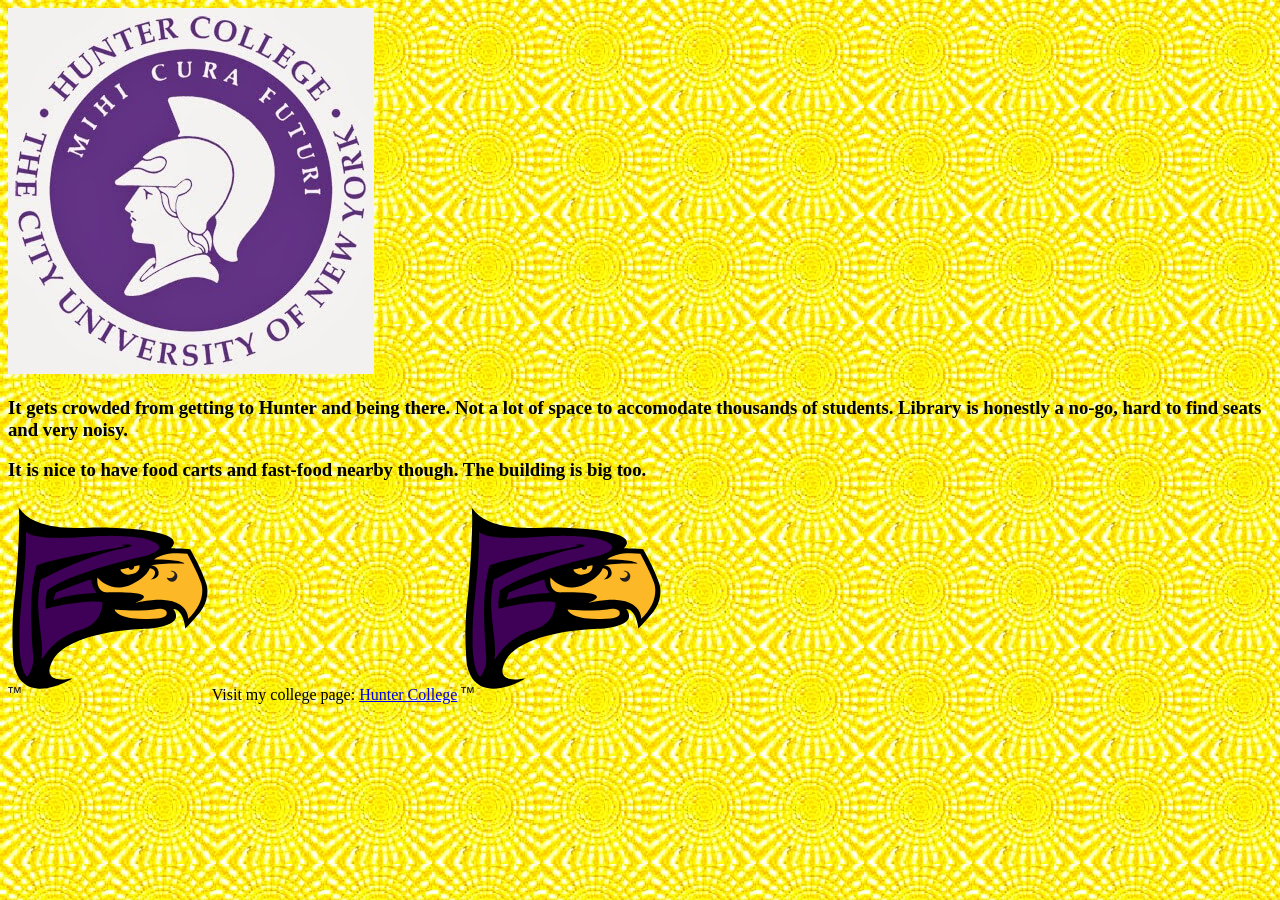
==== college.html @ 30468ddb "First Commit" ====
<!DOCTYPE html>
<html lang="en">

<head>    
    <meta charset="UTF-8">
    <meta name="viewport" content="width=device-width, initial-scale=1.0">
    <title>College</title>
    <link rel="stylesheet" href="style.css">
</head>

<body>
    <img src="images/logo.jpg">
    <h3>It gets crowded from getting to Hunter and being there. Not a lot of space to accomodate thousands of students. Library is honestly a no-go, hard to find seats and very noisy.</h3>
    <h3>It is nice to have food carts and fast-food nearby though. The building is big too.</h3>
    <p>
        <img src="images/hunter.svg">
        Visit my college page:
        <a href="https://www.hunter.cuny.edu/">Hunter College</a> 
        <img src="images/hunter.svg">
    </p>

    
</body>

</html>
---- style.css ----
body {
        background-image: url("images/bgsun33.jpg");

    }
@media (max-width: 600px) {
    body {
        background-image: url("images/bgsun33.jpg");

    }


}
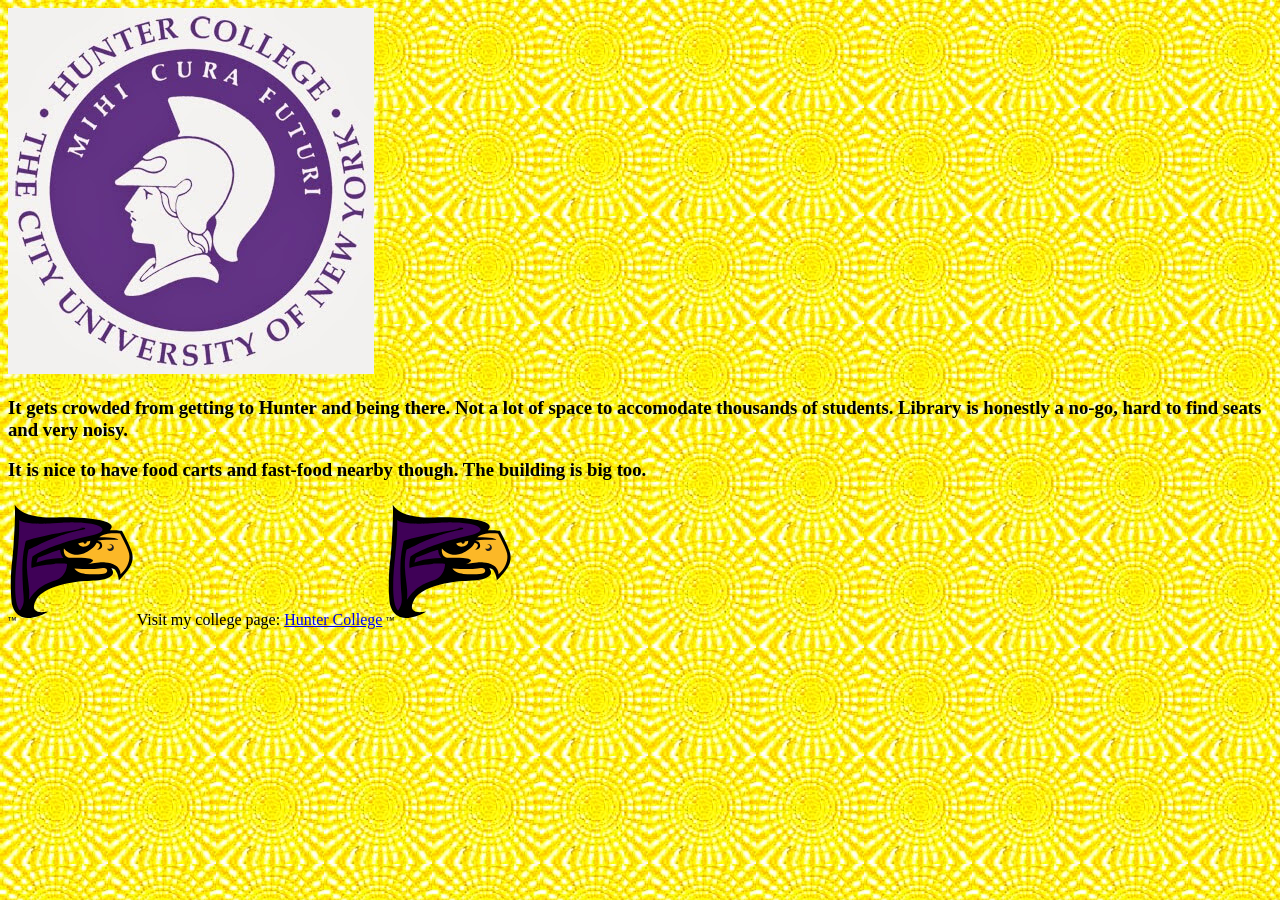
==== commit c8974ec0: "resized images" ====
--- a/college.html
+++ b/college.html
@@ -13,10 +13,10 @@
     <h3>It gets crowded from getting to Hunter and being there. Not a lot of space to accomodate thousands of students. Library is honestly a no-go, hard to find seats and very noisy.</h3>
     <h3>It is nice to have food carts and fast-food nearby though. The building is big too.</h3>
     <p>
-        <img src="images/hunter.svg">
+        <img src="images/hunter.svg" width="125">
         Visit my college page:
         <a href="https://www.hunter.cuny.edu/">Hunter College</a> 
-        <img src="images/hunter.svg">
+        <img src="images/hunter.svg" width="125">
     </p>
 
     
